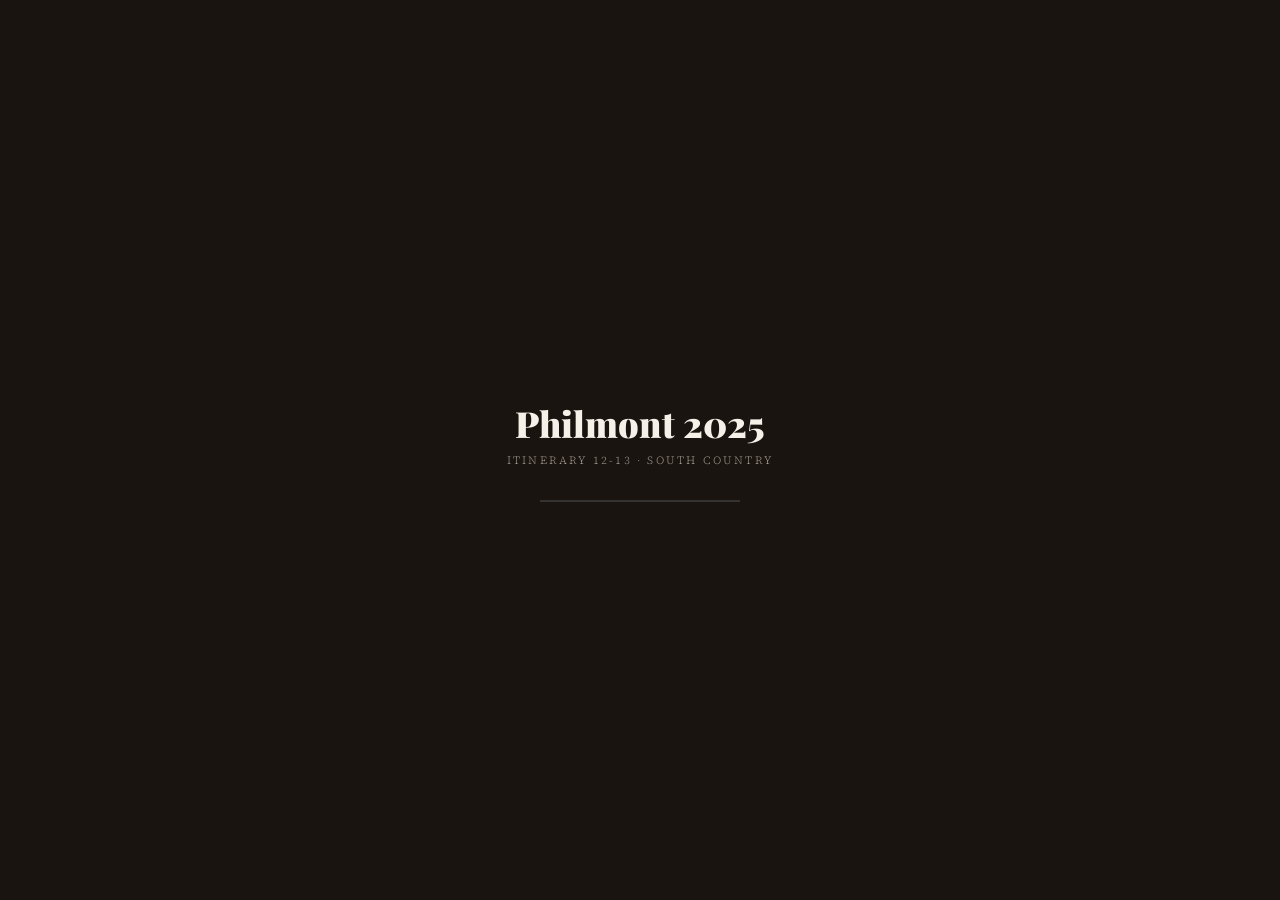
==== index.html @ 760c493a "Add files via upload" ====
<!DOCTYPE html>
<html lang="en">
<head>
  <meta charset="UTF-8">
  <meta name="viewport" content="width=device-width, initial-scale=1.0">
  <title>Philmont 2025 — Itinerary 12-13</title>

  <!-- Mapbox -->
  <link href="https://api.mapbox.com/mapbox-gl-js/v3.3.0/mapbox-gl.css" rel="stylesheet">
  <script src="https://api.mapbox.com/mapbox-gl-js/v3.3.0/mapbox-gl.js"></script>

  <!-- Fonts -->
  <link rel="preconnect" href="https://fonts.googleapis.com">
  <link rel="preconnect" href="https://fonts.gstatic.com" crossorigin>
  <link href="https://fonts.googleapis.com/css2?family=Playfair+Display:wght@400;700;900&family=Source+Serif+4:ital,wght@0,300;0,400;0,600;1,300;1,400&display=swap" rel="stylesheet">

  <!-- Chart.js -->
  <script src="https://cdn.jsdelivr.net/npm/chart.js@4.4.0/dist/chart.umd.min.js"></script>

  <!-- App styles -->
  <link rel="stylesheet" href="style.css">
</head>
<body>

  <!-- Loading screen -->
  <div id="loading">
    <h2>Philmont 2025</h2>
    <p>Itinerary 12-13 · South Country</p>
    <div class="loading-bar"></div>
  </div>

  <!-- Header -->
  <div id="header">
    <div id="header-title">
      <span class="eyebrow">BSA Troop · Philmont Scout Ranch · Cimarron, NM</span>
      <h1>Philmont 2025</h1>
      <span class="sub">Itinerary 12-13 · South Country Rugged</span>
    </div>
    <div id="header-stats">
      <div class="h-stat"><div class="val">59</div><div class="lbl">Miles</div></div>
      <div class="h-stat"><div class="val">12</div><div class="lbl">Days</div></div>
      <div class="h-stat"><div class="val">10,510'</div><div class="lbl">Max Elev</div></div>
      <div class="h-stat"><div class="val">13</div><div class="lbl">Scouts</div></div>
    </div>
    <div id="header-controls">
      <button class="ctrl-btn" id="btn-overview" onclick="flyToOverview()">Overview</button>
      <button class="ctrl-btn active" id="btn-terrain" onclick="toggleTerrain()">3D Terrain</button>
      <button class="ctrl-btn" id="btn-satellite" onclick="toggleSatellite()">Satellite</button>
    </div>
  </div>

  <!-- Main layout -->
  <div id="main">

    <!-- Sidebar -->
    <div id="sidebar">
      <div id="sidebar-top">
        <div id="sidebar-label">Select a day to explore</div>
      </div>
      <div id="day-list"></div>
      <div id="day-detail">
        <div id="day-detail-placeholder">
          <div class="placeholder-icon">🏔</div>
          <div class="placeholder-title">South Country Rugged</div>
          <div class="placeholder-body">Select a day from the list above to read the story of that leg of the trek, view photos, and replay the hike on the map.</div>
        </div>
      </div>
    </div>

    <!-- Map + Elevation -->
    <div id="map-area">
      <div id="map"></div>

      <!-- Animation progress bar -->
      <div id="anim-bar">
        <span id="anim-label">Animating Day 1...</span>
        <button id="anim-stop-btn" onclick="stopAnimation()">Stop</button>
      </div>

      <!-- Elevation strip -->
      <div id="elevation-strip">
        <div id="elev-label">Elevation Profile — Full Trek</div>
        <canvas id="elev-chart"></canvas>
      </div>
    </div>

  </div><!-- /main -->

  <!-- Photo Modal -->
  <div id="photo-modal">
    <div id="photo-modal-inner">
      <button id="modal-close" onclick="closeModal()">×</button>
      <img id="modal-img" src="" alt="">
      <div id="modal-info">
        <div id="modal-title"></div>
        <div id="modal-caption"></div>
        <div id="modal-meta"></div>
      </div>
    </div>
  </div>

  <!-- Data (JS module avoids fetch/CORS issues when opening locally) -->
  <script src="data.js"></script>

  <!-- App logic -->
  <script src="app.js"></script>

</body>
</html>
---- style.css ----
/* ═══════════════════════════════════════════════
   PHILMONT 2025 — style.css
   ═══════════════════════════════════════════════ */

/* ── DESIGN TOKENS ── */
:root {
  --ink:           #1a1410;
  --parchment:     #f5f0e8;
  --parchment-dark:#ede6d6;
  --rust:          #8b3a1a;
  --rust-light:    #c4622d;
  --pine:          #2d4a2d;
  --pine-light:    #4a7c4a;
  --gold:          #c9972a;
  --gold-light:    #e8c46a;
  --stone:         #7a7065;
  --stone-light:   #a89f94;
  --sky:           #4a7fa5;
  --sidebar-w:     340px;
  --elev-h:        110px;
}

/* ── RESET ── */
*, *::before, *::after { box-sizing: border-box; margin: 0; padding: 0; }

body {
  font-family: 'Source Serif 4', Georgia, serif;
  background: var(--ink);
  color: var(--ink);
  height: 100vh;
  overflow: hidden;
  display: flex;
  flex-direction: column;
}

/* ══════════════════════════════════════
   LOADING SCREEN
══════════════════════════════════════ */
#loading {
  position: fixed;
  inset: 0;
  background: var(--ink);
  z-index: 9999;
  display: flex;
  flex-direction: column;
  align-items: center;
  justify-content: center;
  transition: opacity 0.8s ease;
}

#loading.fade-out { opacity: 0; pointer-events: none; }

#loading h2 {
  font-family: 'Playfair Display', serif;
  font-size: 36px;
  color: var(--parchment);
  font-weight: 900;
  margin-bottom: 6px;
}

#loading p {
  font-size: 11px;
  color: var(--stone-light);
  letter-spacing: 0.2em;
  text-transform: uppercase;
  font-weight: 300;
  margin-bottom: 32px;
}

.loading-bar {
  width: 200px;
  height: 2px;
  background: #333;
  position: relative;
  overflow: hidden;
}

.loading-bar::after {
  content: '';
  position: absolute;
  left: -60%;
  top: 0;
  width: 60%;
  height: 100%;
  background: var(--rust-light);
  animation: loadpulse 1.2s ease-in-out infinite;
}

@keyframes loadpulse {
  to { left: 100%; }
}

/* ══════════════════════════════════════
   HEADER
══════════════════════════════════════ */
#header {
  background: var(--ink);
  color: var(--parchment);
  padding: 10px 20px;
  display: flex;
  align-items: center;
  justify-content: space-between;
  flex-shrink: 0;
  border-bottom: 2px solid var(--rust);
  z-index: 100;
  position: relative;
}

#header-title {
  display: flex;
  flex-direction: column;
  line-height: 1;
}

#header-title .eyebrow {
  font-size: 9px;
  letter-spacing: 0.25em;
  text-transform: uppercase;
  color: var(--gold);
  font-family: 'Source Serif 4', serif;
  font-weight: 300;
  margin-bottom: 3px;
}

#header-title h1 {
  font-family: 'Playfair Display', serif;
  font-size: 22px;
  font-weight: 900;
  letter-spacing: 0.02em;
  color: var(--parchment);
}

#header-title .sub {
  font-size: 10px;
  color: var(--stone-light);
  letter-spacing: 0.12em;
  text-transform: uppercase;
  margin-top: 2px;
  font-weight: 300;
}

#header-stats {
  display: flex;
  gap: 24px;
}

.h-stat { text-align: center; }

.h-stat .val {
  font-family: 'Playfair Display', serif;
  font-size: 18px;
  font-weight: 700;
  color: var(--gold-light);
  line-height: 1;
}

.h-stat .lbl {
  font-size: 8px;
  letter-spacing: 0.15em;
  text-transform: uppercase;
  color: var(--stone-light);
  margin-top: 2px;
}

#header-controls {
  display: flex;
  gap: 10px;
  align-items: center;
}

/* ── Shared button style ── */
.ctrl-btn {
  background: transparent;
  border: 1px solid var(--stone);
  color: var(--parchment);
  padding: 6px 14px;
  font-family: 'Source Serif 4', serif;
  font-size: 11px;
  letter-spacing: 0.1em;
  text-transform: uppercase;
  cursor: pointer;
  transition: all 0.2s;
}

.ctrl-btn:hover {
  border-color: var(--gold);
  color: var(--gold-light);
}

.ctrl-btn.active {
  background: var(--rust);
  border-color: var(--rust);
  color: var(--parchment);
}

/* ══════════════════════════════════════
   MAIN LAYOUT
══════════════════════════════════════ */
#main {
  display: flex;
  flex: 1;
  overflow: hidden;
  position: relative;
}

/* ══════════════════════════════════════
   SIDEBAR
══════════════════════════════════════ */
#sidebar {
  width: var(--sidebar-w);
  background: var(--parchment);
  display: flex;
  flex-direction: column;
  flex-shrink: 0;
  overflow: hidden;
  border-right: 1px solid #c8bfb0;
  position: relative;
  z-index: 10;
}

#sidebar-top {
  background: var(--ink);
  padding: 12px 0 0;
  flex-shrink: 0;
}

#sidebar-label {
  font-size: 8px;
  letter-spacing: 0.2em;
  text-transform: uppercase;
  color: var(--stone-light);
  padding: 0 16px 8px;
  font-weight: 300;
}

/* ── Day list ── */
#day-list {
  overflow-y: auto;
  flex-shrink: 0;
  max-height: 240px;
  background: var(--ink);
  border-bottom: 2px solid var(--rust);
}

#day-list::-webkit-scrollbar       { width: 4px; }
#day-list::-webkit-scrollbar-track { background: var(--ink); }
#day-list::-webkit-scrollbar-thumb { background: var(--stone); border-radius: 2px; }

.day-item {
  display: flex;
  align-items: center;
  padding: 7px 12px;
  cursor: pointer;
  border-bottom: 1px solid rgba(255,255,255,0.05);
  transition: background 0.15s;
  gap: 10px;
}

.day-item:hover  { background: rgba(255,255,255,0.05); }

.day-item.active {
  background: rgba(139,58,26,0.25);
  border-left: 3px solid var(--rust-light);
}

.day-item.active .day-num { color: var(--gold-light); }

.day-num {
  font-family: 'Playfair Display', serif;
  font-size: 13px;
  font-weight: 700;
  color: var(--stone-light);
  min-width: 28px;
  line-height: 1;
}

.day-info  { flex: 1; min-width: 0; }

.day-camp {
  font-size: 11px;
  font-weight: 600;
  color: var(--parchment);
  white-space: nowrap;
  overflow: hidden;
  text-overflow: ellipsis;
  letter-spacing: 0.03em;
  text-transform: uppercase;
  font-family: 'Source Serif 4', serif;
}

.day-meta {
  font-size: 9px;
  color: var(--stone-light);
  margin-top: 1px;
  font-weight: 300;
  letter-spacing: 0.05em;
}

.day-play-btn {
  background: transparent;
  border: 1px solid var(--stone);
  color: var(--stone-light);
  width: 24px;
  height: 24px;
  border-radius: 50%;
  cursor: pointer;
  font-size: 8px;
  display: flex;
  align-items: center;
  justify-content: center;
  flex-shrink: 0;
  transition: all 0.2s;
}

.day-play-btn:hover,
.day-play-btn.playing {
  border-color: var(--rust-light);
  color: var(--rust-light);
  background: rgba(139,58,26,0.2);
}

/* ── Day detail panel ── */
#day-detail {
  flex: 1;
  overflow-y: auto;
  padding: 20px 18px;
  background: var(--parchment);
}

#day-detail::-webkit-scrollbar       { width: 4px; }
#day-detail::-webkit-scrollbar-track { background: var(--parchment-dark); }
#day-detail::-webkit-scrollbar-thumb { background: var(--stone-light); border-radius: 2px; }

/* Placeholder state */
#day-detail-placeholder {
  text-align: center;
  padding: 40px 20px;
  color: var(--stone);
}

.placeholder-icon  { font-size: 28px; margin-bottom: 12px; }

.placeholder-title {
  font-family: 'Playfair Display', serif;
  font-size: 16px;
  color: var(--ink);
  margin-bottom: 8px;
}

.placeholder-body {
  font-size: 11px;
  line-height: 1.7;
  font-weight: 300;
  font-style: italic;
}

/* Detail content elements */
#detail-day-label {
  font-size: 8px;
  letter-spacing: 0.25em;
  text-transform: uppercase;
  color: var(--stone);
  margin-bottom: 4px;
  font-weight: 300;
}

#detail-camp-name {
  font-family: 'Playfair Display', serif;
  font-size: 22px;
  font-weight: 900;
  color: var(--ink);
  line-height: 1.1;
  margin-bottom: 4px;
}

#detail-route {
  font-size: 10px;
  color: var(--stone);
  letter-spacing: 0.08em;
  margin-bottom: 14px;
  text-transform: uppercase;
  font-weight: 300;
}

.detail-stats-row {
  display: flex;
  gap: 0;
  margin-bottom: 16px;
  border: 1px solid #c8bfb0;
}

.d-stat {
  flex: 1;
  padding: 8px 10px;
  text-align: center;
  border-right: 1px solid #c8bfb0;
}

.d-stat:last-child { border-right: none; }

.d-stat .dv {
  font-family: 'Playfair Display', serif;
  font-size: 15px;
  font-weight: 700;
  color: var(--rust);
  line-height: 1;
}

.d-stat .dl {
  font-size: 8px;
  letter-spacing: 0.12em;
  text-transform: uppercase;
  color: var(--stone);
  margin-top: 2px;
  font-weight: 300;
}

.detail-divider {
  border: none;
  border-top: 1px solid #c8bfb0;
  margin: 14px 0;
}

#detail-features { margin-bottom: 14px; }

.feature-tag {
  display: inline-block;
  background: var(--pine);
  color: #c8dfc8;
  font-size: 9px;
  letter-spacing: 0.08em;
  text-transform: uppercase;
  padding: 3px 8px;
  margin: 2px 3px 2px 0;
  font-weight: 300;
}

#detail-narrative {
  font-size: 13px;
  line-height: 1.75;
  color: #2a2318;
  font-style: italic;
  font-weight: 300;
  border-left: 3px solid var(--rust-light);
  padding-left: 14px;
  margin-bottom: 16px;
}

#detail-photos-label {
  font-size: 8px;
  letter-spacing: 0.2em;
  text-transform: uppercase;
  color: var(--stone);
  margin-bottom: 8px;
  font-weight: 300;
}

#detail-photo-grid {
  display: grid;
  grid-template-columns: repeat(3, 1fr);
  gap: 4px;
}

.photo-thumb {
  aspect-ratio: 1;
  background: var(--parchment-dark);
  border: 1px solid #c8bfb0;
  cursor: pointer;
  overflow: hidden;
  position: relative;
  transition: opacity 0.2s;
}

.photo-thumb:hover { opacity: 0.85; }

.photo-thumb img {
  width: 100%;
  height: 100%;
  object-fit: cover;
}

.photo-thumb-empty {
  display: flex;
  align-items: center;
  justify-content: center;
  font-size: 18px;
  color: var(--stone-light);
  width: 100%;
  height: 100%;
}

.detail-animate-btn {
  width: 100%;
  text-align: center;
  padding: 10px;
  margin-top: 16px;
}

/* ══════════════════════════════════════
   MAP AREA
══════════════════════════════════════ */
#map-area {
  flex: 1;
  display: flex;
  flex-direction: column;
  position: relative;
  overflow: hidden;
}

#map { flex: 1; position: relative; }

/* ── Animation progress bar ── */
#anim-bar {
  display: none;
  position: absolute;
  bottom: calc(var(--elev-h) + 10px);
  left: 50%;
  transform: translateX(-50%);
  background: rgba(26,20,16,0.9);
  border: 1px solid var(--stone);
  padding: 8px 16px;
  color: var(--parchment);
  font-size: 11px;
  font-family: 'Source Serif 4', serif;
  letter-spacing: 0.1em;
  z-index: 50;
  gap: 12px;
  align-items: center;
  min-width: 220px;
  justify-content: space-between;
}

#anim-bar.visible { display: flex; }

#anim-stop-btn {
  background: var(--rust);
  border: none;
  color: var(--parchment);
  padding: 4px 10px;
  font-size: 9px;
  letter-spacing: 0.1em;
  text-transform: uppercase;
  cursor: pointer;
  font-family: 'Source Serif 4', serif;
}

/* ── Elevation strip ── */
#elevation-strip {
  height: var(--elev-h);
  background: var(--ink);
  flex-shrink: 0;
  padding: 8px 16px 10px;
  position: relative;
  border-top: 1px solid #333;
}

#elev-label {
  font-size: 8px;
  letter-spacing: 0.2em;
  text-transform: uppercase;
  color: var(--stone-light);
  margin-bottom: 4px;
  font-weight: 300;
  font-family: 'Source Serif 4', serif;
}

#elevation-strip canvas {
  width: 100% !important;
  height: 72px !important;
}

/* ══════════════════════════════════════
   PHOTO MODAL
══════════════════════════════════════ */
#photo-modal {
  display: none;
  position: fixed;
  inset: 0;
  background: rgba(10,8,6,0.92);
  z-index: 1000;
  align-items: center;
  justify-content: center;
}

#photo-modal.open { display: flex; }

#photo-modal-inner {
  background: var(--ink);
  border: 1px solid var(--stone);
  max-width: 700px;
  width: 90%;
  max-height: 85vh;
  display: flex;
  flex-direction: column;
  overflow: hidden;
  position: relative;
}

#modal-img {
  width: 100%;
  max-height: 480px;
  object-fit: contain;
  background: #000;
}

#modal-info {
  padding: 16px 20px;
  border-top: 1px solid #333;
}

#modal-title {
  font-family: 'Playfair Display', serif;
  font-size: 18px;
  color: var(--parchment);
  margin-bottom: 4px;
}

#modal-caption {
  font-size: 13px;
  color: var(--stone-light);
  font-style: italic;
  line-height: 1.6;
  font-weight: 300;
}

#modal-meta {
  font-size: 9px;
  color: var(--stone);
  letter-spacing: 0.12em;
  text-transform: uppercase;
  margin-top: 10px;
  font-weight: 300;
}

#modal-close {
  background: transparent;
  border: none;
  color: var(--stone-light);
  font-size: 22px;
  cursor: pointer;
  position: absolute;
  top: 16px;
  right: 20px;
  line-height: 1;
}

#modal-close:hover { color: var(--parchment); }

/* ══════════════════════════════════════
   MAPBOX OVERRIDES
══════════════════════════════════════ */
.mapboxgl-ctrl-logo    { display: none !important; }
.mapboxgl-ctrl-attrib  { font-size: 8px !important; opacity: 0.5; }

.camp-popup .mapboxgl-popup-content {
  background: var(--ink);
  color: var(--parchment);
  border: 1px solid var(--stone);
  padding: 10px 14px;
  border-radius: 0;
  font-family: 'Source Serif 4', serif;
  min-width: 140px;
}

.camp-popup .mapboxgl-popup-tip { border-top-color: var(--stone) !important; }

.popup-day {
  font-size: 9px;
  color: var(--gold);
  letter-spacing: 0.15em;
  text-transform: uppercase;
  margin-bottom: 3px;
  font-weight: 300;
}

.popup-name {
  font-family: 'Playfair Display', serif;
  font-size: 14px;
  font-weight: 700;
  color: var(--parchment);
}

.popup-miles {
  font-size: 10px;
  color: var(--stone-light);
  margin-top: 3px;
  font-weight: 300;
}
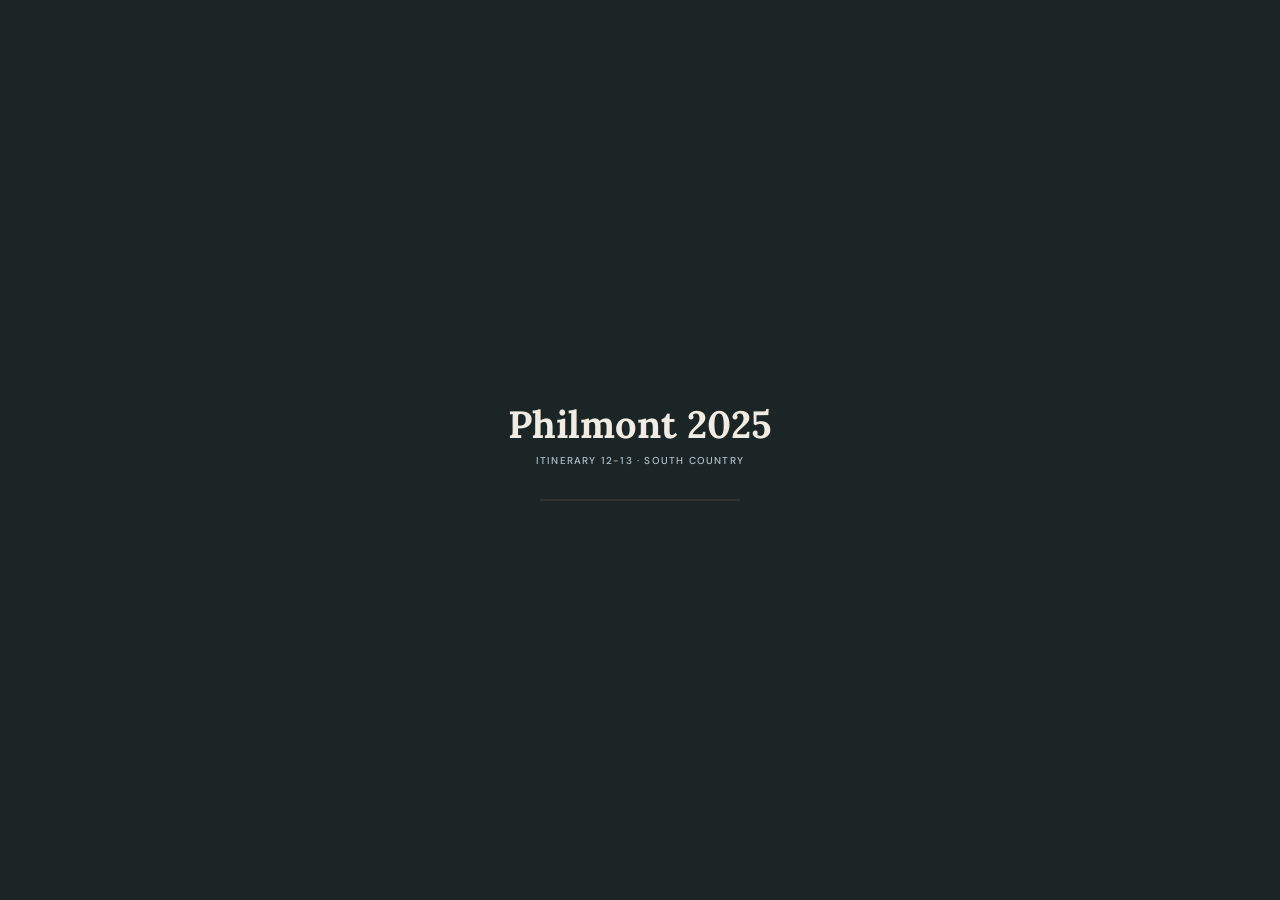
==== commit 89fb6616: "#  Please enter the commit message for your changes. Lines starting  #  with '' will be ignored, and" ====
--- a/index.html
+++ b/index.html
@@ -12,7 +12,7 @@
   <!-- Fonts -->
   <link rel="preconnect" href="https://fonts.googleapis.com">
   <link rel="preconnect" href="https://fonts.gstatic.com" crossorigin>
-  <link href="https://fonts.googleapis.com/css2?family=Playfair+Display:wght@400;700;900&family=Source+Serif+4:ital,wght@0,300;0,400;0,600;1,300;1,400&display=swap" rel="stylesheet">
+  <link href="https://fonts.googleapis.com/css2?family=Lora:ital,wght@0,400;0,600;0,700;1,400;1,600&family=DM+Sans:wght@300;400;500;600&display=swap" rel="stylesheet">
 
   <!-- Chart.js -->
   <script src="https://cdn.jsdelivr.net/npm/chart.js@4.4.0/dist/chart.umd.min.js"></script>
@@ -32,20 +32,19 @@
   <!-- Header -->
   <div id="header">
     <div id="header-title">
-      <span class="eyebrow">BSA Troop · Philmont Scout Ranch · Cimarron, NM</span>
-      <h1>Philmont 2025</h1>
-      <span class="sub">Itinerary 12-13 · South Country Rugged</span>
+     <h1>Philmont 2025</h1>
+      <span class="sub">Troop 169 · Philmont Scout Ranch · Cimarron, NM</span>
     </div>
     <div id="header-stats">
-      <div class="h-stat"><div class="val">59</div><div class="lbl">Miles</div></div>
+      <div class="h-stat"><div class="val">Itinerary 12-13</div><div class="lbl">COPE and Climbing Trek</div></div>
+      <div class="h-stat"><div class="val">65</div><div class="lbl">Miles</div></div>
       <div class="h-stat"><div class="val">12</div><div class="lbl">Days</div></div>
-      <div class="h-stat"><div class="val">10,510'</div><div class="lbl">Max Elev</div></div>
-      <div class="h-stat"><div class="val">13</div><div class="lbl">Scouts</div></div>
+      <div class="h-stat"><div class="val">11,742'</div><div class="lbl">Max Elev</div></div>
     </div>
     <div id="header-controls">
       <button class="ctrl-btn" id="btn-overview" onclick="flyToOverview()">Overview</button>
       <button class="ctrl-btn active" id="btn-terrain" onclick="toggleTerrain()">3D Terrain</button>
-      <button class="ctrl-btn" id="btn-satellite" onclick="toggleSatellite()">Satellite</button>
+      <button class="ctrl-btn" id="btn-satellite" onclick="toggleSatellite()">Topo</button>
     </div>
   </div>
 
@@ -74,7 +73,8 @@
       <!-- Animation progress bar -->
       <div id="anim-bar">
         <span id="anim-label">Animating Day 1...</span>
-        <button id="anim-stop-btn" onclick="stopAnimation()">Stop</button>
+        <button id="anim-stop-btn" onclick="pauseAnimation()">⏸ Pause</button>
+        <button id="anim-end-btn" onclick="stopAnimation()">■ Stop</button>
       </div>
 
       <!-- Elevation strip -->
@@ -90,17 +90,21 @@
   <div id="photo-modal">
     <div id="photo-modal-inner">
       <button id="modal-close" onclick="closeModal()">×</button>
+      <button id="modal-prev" onclick="modalNav(-1)">&#8249;</button>
+      <button id="modal-next" onclick="modalNav(1)">&#8250;</button>
       <img id="modal-img" src="" alt="">
       <div id="modal-info">
         <div id="modal-title"></div>
         <div id="modal-caption"></div>
         <div id="modal-meta"></div>
+        <div id="modal-counter"></div>
       </div>
     </div>
   </div>
 
   <!-- Data (JS module avoids fetch/CORS issues when opening locally) -->
   <script src="data.js"></script>
+  <script src="photos.js"></script>
 
   <!-- App logic -->
   <script src="app.js"></script>
--- a/style.css
+++ b/style.css
@@ -4,29 +4,48 @@
 
 /* ── DESIGN TOKENS ── */
 :root {
-  --ink:           #1a1410;
-  --parchment:     #f5f0e8;
-  --parchment-dark:#ede6d6;
-  --rust:          #8b3a1a;
-  --rust-light:    #c4622d;
-  --pine:          #2d4a2d;
-  --pine-light:    #4a7c4a;
-  --gold:          #c9972a;
-  --gold-light:    #e8c46a;
-  --stone:         #7a7065;
-  --stone-light:   #a89f94;
-  --sky:           #4a7fa5;
-  --sidebar-w:     340px;
-  --elev-h:        110px;
+  /* Backgrounds — dark slate with blue-green cast */
+  --ink:            #1c2526;
+  --surface:        #232e30;
+  --surface-raised: #2a373a;
+
+  /* Text */
+  --cream:          #f0ece3;
+  --cream-muted:    #c8c2b8;
+
+  /* Accent — outdoors orange */
+  --orange:         #e8640a;
+  --orange-light:   #f07c30;
+
+  /* Secondary — teal */
+  --teal:           #3a7a72;
+  --teal-light:     #56a89c;
+
+  /* Muted / UI chrome */
+  --stone:          #7a9099;
+  --stone-light:    #b0c4ca;
+
+  /* Legacy aliases — keeps old references working during transition */
+  --parchment:      var(--cream);
+  --parchment-dark: #d8d3c8;
+  --rust:           #b84a14;
+  --rust-light:     var(--orange);
+  --pine:           var(--teal);
+  --pine-light:     var(--teal-light);
+  --gold:           var(--orange);
+  --gold-light:     var(--orange-light);
+
+  --sidebar-w:      360px;
+  --elev-h:         110px;
 }
 
 /* ── RESET ── */
 *, *::before, *::after { box-sizing: border-box; margin: 0; padding: 0; }
 
 body {
-  font-family: 'Source Serif 4', Georgia, serif;
+  font-family: 'DM Sans', system-ui, sans-serif;
   background: var(--ink);
-  color: var(--ink);
+  color: var(--cream);
   height: 100vh;
   overflow: hidden;
   display: flex;
@@ -51,19 +70,19 @@
 #loading.fade-out { opacity: 0; pointer-events: none; }
 
 #loading h2 {
-  font-family: 'Playfair Display', serif;
-  font-size: 36px;
-  color: var(--parchment);
-  font-weight: 900;
+  font-family: 'Lora', serif;
+  font-size: 38px;
+  color: var(--cream);
+  font-weight: 700;
   margin-bottom: 6px;
 }
 
 #loading p {
-  font-size: 11px;
-  color: var(--stone-light);
-  letter-spacing: 0.2em;
-  text-transform: uppercase;
-  font-weight: 300;
+  font-size: 10px;
+  color: var(--stone-light);
+  letter-spacing: 0.12em;
+  text-transform: uppercase;
+  font-weight: 500;
   margin-bottom: 32px;
 }
 
@@ -94,14 +113,14 @@
    HEADER
 ══════════════════════════════════════ */
 #header {
-  background: var(--ink);
-  color: var(--parchment);
+  background: var(--surface);
+  color: var(--cream);
   padding: 10px 20px;
   display: flex;
   align-items: center;
   justify-content: space-between;
   flex-shrink: 0;
-  border-bottom: 2px solid var(--rust);
+  border-bottom: 2px solid var(--orange);
   z-index: 100;
   position: relative;
 }
@@ -112,22 +131,25 @@
   line-height: 1;
 }
 
-#header-title .eyebrow {
-  font-size: 9px;
-  letter-spacing: 0.25em;
+/* #header-title .eyebrow {
+  font-size: 10px;
+  letter-spacing: 0.2em;
   text-transform: uppercase;
   color: var(--gold);
-  font-family: 'Source Serif 4', serif;
+  font-family: 'DM Sans', sans-serif;
   font-weight: 300;
   margin-bottom: 3px;
-}
+  display:inline;
+}*/
 
 #header-title h1 {
-  font-family: 'Playfair Display', serif;
-  font-size: 22px;
+  font-family: 'Lora', serif;
+  font-size: 24px;
   font-weight: 900;
   letter-spacing: 0.02em;
   color: var(--parchment);
+  margin:8px 0;
+
 }
 
 #header-title .sub {
@@ -135,31 +157,33 @@
   color: var(--stone-light);
   letter-spacing: 0.12em;
   text-transform: uppercase;
+  margin-bottom: 2px;
+  font-weight: 500;
+}
+
+#header-stats {
+  display: flex;
+  gap: 24px;
+}
+
+.h-stat { text-align: center; }
+
+.h-stat .val {
+  font-family: 'Lora', serif;
+  font-size: 20px;
+  font-weight: 600;
+  color: var(--orange-light);
+  line-height: 1;
+  margin: 6px 0;
+}
+
+.h-stat .lbl {
+  font-size: 10px;
+  letter-spacing: 0.12em;
+  text-transform: uppercase;
+  color: var(--stone-light);
   margin-top: 2px;
-  font-weight: 300;
-}
-
-#header-stats {
-  display: flex;
-  gap: 24px;
-}
-
-.h-stat { text-align: center; }
-
-.h-stat .val {
-  font-family: 'Playfair Display', serif;
-  font-size: 18px;
-  font-weight: 700;
-  color: var(--gold-light);
-  line-height: 1;
-}
-
-.h-stat .lbl {
-  font-size: 8px;
-  letter-spacing: 0.15em;
-  text-transform: uppercase;
-  color: var(--stone-light);
-  margin-top: 2px;
+  font-weight: 500;
 }
 
 #header-controls {
@@ -172,25 +196,27 @@
 .ctrl-btn {
   background: transparent;
   border: 1px solid var(--stone);
-  color: var(--parchment);
-  padding: 6px 14px;
-  font-family: 'Source Serif 4', serif;
+  color: var(--cream-muted);
+  padding: 6px 16px;
+  font-family: 'DM Sans', sans-serif;
   font-size: 11px;
-  letter-spacing: 0.1em;
+  font-weight: 500;
+  letter-spacing: 0.08em;
   text-transform: uppercase;
   cursor: pointer;
   transition: all 0.2s;
+  border-radius: 3px;
 }
 
 .ctrl-btn:hover {
-  border-color: var(--gold);
-  color: var(--gold-light);
+  border-color: var(--orange);
+  color: var(--orange-light);
 }
 
 .ctrl-btn.active {
-  background: var(--rust);
-  border-color: var(--rust);
-  color: var(--parchment);
+  background: var(--orange);
+  border-color: var(--orange);
+  color: #fff;
 }
 
 /* ══════════════════════════════════════
@@ -208,12 +234,12 @@
 ══════════════════════════════════════ */
 #sidebar {
   width: var(--sidebar-w);
-  background: var(--parchment);
+  background: var(--surface);
   display: flex;
   flex-direction: column;
   flex-shrink: 0;
   overflow: hidden;
-  border-right: 1px solid #c8bfb0;
+  border-right: 1px solid rgba(255,255,255,0.06);
   position: relative;
   z-index: 10;
 }
@@ -225,21 +251,21 @@
 }
 
 #sidebar-label {
-  font-size: 8px;
-  letter-spacing: 0.2em;
+  font-size: 10px;
+  letter-spacing: 0.12em;
   text-transform: uppercase;
   color: var(--stone-light);
   padding: 0 16px 8px;
-  font-weight: 300;
+  font-weight: 500;
 }
 
 /* ── Day list ── */
 #day-list {
   overflow-y: auto;
   flex-shrink: 0;
-  max-height: 240px;
+  max-height: 145px;
   background: var(--ink);
-  border-bottom: 2px solid var(--rust);
+  border-bottom: 2px solid var(--orange);
 }
 
 #day-list::-webkit-scrollbar       { width: 4px; }
@@ -249,7 +275,7 @@
 .day-item {
   display: flex;
   align-items: center;
-  padding: 7px 12px;
+  padding: 5px 10px;
   cursor: pointer;
   border-bottom: 1px solid rgba(255,255,255,0.05);
   transition: background 0.15s;
@@ -259,41 +285,41 @@
 .day-item:hover  { background: rgba(255,255,255,0.05); }
 
 .day-item.active {
-  background: rgba(139,58,26,0.25);
-  border-left: 3px solid var(--rust-light);
+  background: rgba(232,100,10,0.15);
+  border-left: 3px solid var(--orange);
 }
 
 .day-item.active .day-num { color: var(--gold-light); }
 
 .day-num {
-  font-family: 'Playfair Display', serif;
+  font-family: 'Lora', serif;
+  font-size: 15px;
+  font-weight: 700;
+  color: var(--stone-light);
+  min-width: 30px;
+  line-height: 1;
+}
+
+.day-info  { flex: 1; min-width: 0; }
+
+.day-camp {
   font-size: 13px;
-  font-weight: 700;
-  color: var(--stone-light);
-  min-width: 28px;
-  line-height: 1;
-}
-
-.day-info  { flex: 1; min-width: 0; }
-
-.day-camp {
-  font-size: 11px;
   font-weight: 600;
-  color: var(--parchment);
+  color: var(--cream);
   white-space: nowrap;
   overflow: hidden;
   text-overflow: ellipsis;
-  letter-spacing: 0.03em;
-  text-transform: uppercase;
-  font-family: 'Source Serif 4', serif;
+  letter-spacing: 0.02em;
+  font-family: 'DM Sans', sans-serif;
 }
 
 .day-meta {
-  font-size: 9px;
+  font-size: 10px;
   color: var(--stone-light);
   margin-top: 1px;
-  font-weight: 300;
-  letter-spacing: 0.05em;
+  font-weight: 500;
+  letter-spacing: 0.12em;
+  text-transform: uppercase;
 }
 
 .day-play-btn {
@@ -314,9 +340,9 @@
 
 .day-play-btn:hover,
 .day-play-btn.playing {
-  border-color: var(--rust-light);
-  color: var(--rust-light);
-  background: rgba(139,58,26,0.2);
+  border-color: var(--orange);
+  color: var(--orange);
+  background: rgba(232,100,10,0.15);
 }
 
 /* ── Day detail panel ── */
@@ -324,12 +350,13 @@
   flex: 1;
   overflow-y: auto;
   padding: 20px 18px;
-  background: var(--parchment);
+  background: var(--surface);
+  color: var(--cream);
 }
 
 #day-detail::-webkit-scrollbar       { width: 4px; }
-#day-detail::-webkit-scrollbar-track { background: var(--parchment-dark); }
-#day-detail::-webkit-scrollbar-thumb { background: var(--stone-light); border-radius: 2px; }
+#day-detail::-webkit-scrollbar-track { background: var(--ink); }
+#day-detail::-webkit-scrollbar-thumb { background: var(--stone); border-radius: 2px; }
 
 /* Placeholder state */
 #day-detail-placeholder {
@@ -341,9 +368,9 @@
 .placeholder-icon  { font-size: 28px; margin-bottom: 12px; }
 
 .placeholder-title {
-  font-family: 'Playfair Display', serif;
+  font-family: 'Lora', serif;
   font-size: 16px;
-  color: var(--ink);
+  color: var(--cream);
   margin-bottom: 8px;
 }
 
@@ -356,103 +383,105 @@
 
 /* Detail content elements */
 #detail-day-label {
-  font-size: 8px;
-  letter-spacing: 0.25em;
-  text-transform: uppercase;
-  color: var(--stone);
+  font-size: 10px;
+  letter-spacing: 0.12em;
+  text-transform: uppercase;
+  color: var(--orange);
   margin-bottom: 4px;
-  font-weight: 300;
+  font-weight: 500;
 }
 
 #detail-camp-name {
-  font-family: 'Playfair Display', serif;
-  font-size: 22px;
-  font-weight: 900;
-  color: var(--ink);
+  font-family: 'Lora', serif;
+  font-size: 26px;
+  font-weight: 700;
+  color: var(--cream);
   line-height: 1.1;
   margin-bottom: 4px;
 }
 
 #detail-route {
   font-size: 10px;
-  color: var(--stone);
-  letter-spacing: 0.08em;
+  color: var(--stone-light);
+  letter-spacing: 0.12em;
   margin-bottom: 14px;
   text-transform: uppercase;
-  font-weight: 300;
+  font-weight: 500;
 }
 
 .detail-stats-row {
   display: flex;
   gap: 0;
   margin-bottom: 16px;
-  border: 1px solid #c8bfb0;
+  border: 0px solid #c8bfb0;
 }
 
 .d-stat {
   flex: 1;
   padding: 8px 10px;
   text-align: center;
-  border-right: 1px solid #c8bfb0;
+  border-right: 0px solid #c8bfb0;
 }
 
 .d-stat:last-child { border-right: none; }
 
 .d-stat .dv {
-  font-family: 'Playfair Display', serif;
-  font-size: 15px;
+  font-family: 'Lora', serif;
+  font-size: 20px;
   font-weight: 700;
-  color: var(--rust);
+  color: var(--orange-light);
   line-height: 1;
 }
 
 .d-stat .dl {
-  font-size: 8px;
-  letter-spacing: 0.12em;
-  text-transform: uppercase;
-  color: var(--stone);
-  margin-top: 2px;
-  font-weight: 300;
+  font-size: 10px;
+  letter-spacing: 0.12em;
+  text-transform: uppercase;
+  color: var(--stone-light);
+  margin-top: 6px;
+  font-weight: 500;
 }
 
 .detail-divider {
   border: none;
-  border-top: 1px solid #c8bfb0;
-  margin: 14px 0;
+  border-top: 1px solid rgba(255,255,255,0.08);
+  margin: 16px 0;
 }
 
 #detail-features { margin-bottom: 14px; }
 
 .feature-tag {
   display: inline-block;
-  background: var(--pine);
-  color: #c8dfc8;
-  font-size: 9px;
-  letter-spacing: 0.08em;
-  text-transform: uppercase;
-  padding: 3px 8px;
+  background: rgba(58,122,114,0.25);
+  color: var(--teal-light);
+  border: 1px solid rgba(86,168,156,0.3);
+  font-size: 10px;
+  letter-spacing: 0.06em;
+  text-transform: uppercase;
+  padding: 3px 9px;
+  border-radius: 2px;
   margin: 2px 3px 2px 0;
+  font-weight: 500;
+}
+
+#detail-narrative {
+  font-size: 15px;
+  line-height: 1.5;
+  color: var(--cream-muted);
+  font-style: normal;
   font-weight: 300;
-}
-
-#detail-narrative {
-  font-size: 13px;
-  line-height: 1.75;
-  color: #2a2318;
-  font-style: italic;
-  font-weight: 300;
-  border-left: 3px solid var(--rust-light);
+  border-left: 3px solid var(--orange);
   padding-left: 14px;
   margin-bottom: 16px;
 }
 
 #detail-photos-label {
-  font-size: 8px;
-  letter-spacing: 0.2em;
+  font-size: 9px;
+  letter-spacing: 0.15em;
   text-transform: uppercase;
   color: var(--stone);
   margin-bottom: 8px;
-  font-weight: 300;
+  font-weight: 500;
 }
 
 #detail-photo-grid {
@@ -463,8 +492,8 @@
 
 .photo-thumb {
   aspect-ratio: 1;
-  background: var(--parchment-dark);
-  border: 1px solid #c8bfb0;
+  background: var(--surface-raised);
+  border: 1px solid rgba(255,255,255,0.06);
   cursor: pointer;
   overflow: hidden;
   position: relative;
@@ -516,52 +545,55 @@
   bottom: calc(var(--elev-h) + 10px);
   left: 50%;
   transform: translateX(-50%);
-  background: rgba(26,20,16,0.9);
+  background: rgba(28,37,38,0.95);
   border: 1px solid var(--stone);
+  border-radius: 4px;
   padding: 8px 16px;
-  color: var(--parchment);
-  font-size: 11px;
-  font-family: 'Source Serif 4', serif;
-  letter-spacing: 0.1em;
+  color: var(--cream);
+  font-size: 12px;
+  font-family: 'DM Sans', sans-serif;
+  letter-spacing: 0.06em;
   z-index: 50;
   gap: 12px;
   align-items: center;
-  min-width: 220px;
+  min-width: 240px;
   justify-content: space-between;
 }
 
 #anim-bar.visible { display: flex; }
 
-#anim-stop-btn {
-  background: var(--rust);
+#anim-stop-btn, #anim-end-btn {
   border: none;
-  color: var(--parchment);
-  padding: 4px 10px;
-  font-size: 9px;
-  letter-spacing: 0.1em;
+  color: #fff;
+  padding: 4px 12px;
+  font-size: 10px;
+  font-weight: 500;
+  letter-spacing: 0.06em;
   text-transform: uppercase;
   cursor: pointer;
-  font-family: 'Source Serif 4', serif;
-}
+  font-family: 'DM Sans', sans-serif;
+  border-radius: 3px;
+}
+#anim-stop-btn { background: var(--stone); }
+#anim-end-btn  { background: var(--orange); }
 
 /* ── Elevation strip ── */
 #elevation-strip {
   height: var(--elev-h);
-  background: var(--ink);
+  background: var(--surface);
   flex-shrink: 0;
   padding: 8px 16px 10px;
   position: relative;
-  border-top: 1px solid #333;
+  border-top: 1px solid rgba(255,255,255,0.06);
 }
 
 #elev-label {
-  font-size: 8px;
-  letter-spacing: 0.2em;
-  text-transform: uppercase;
-  color: var(--stone-light);
+  font-size: 9px;
+  letter-spacing: 0.15em;
+  text-transform: uppercase;
+  color: var(--stone);
   margin-bottom: 4px;
-  font-weight: 300;
-  font-family: 'Source Serif 4', serif;
+  font-weight: 500;
 }
 
 #elevation-strip canvas {
@@ -585,11 +617,11 @@
 #photo-modal.open { display: flex; }
 
 #photo-modal-inner {
-  background: var(--ink);
-  border: 1px solid var(--stone);
-  max-width: 700px;
-  width: 90%;
-  max-height: 85vh;
+  background: var(--surface);
+  border: 1px solid rgba(255,255,255,0.1);
+  max-width: 94vw;
+  width: 94vw;
+  max-height: 94vh;
   display: flex;
   flex-direction: column;
   overflow: hidden;
@@ -598,21 +630,23 @@
 
 #modal-img {
   width: 100%;
-  max-height: 480px;
+  flex: 1;
+  min-height: 0;
   object-fit: contain;
   background: #000;
 }
 
 #modal-info {
   padding: 16px 20px;
-  border-top: 1px solid #333;
+  border-top: 1px solid rgba(255,255,255,0.08);
 }
 
 #modal-title {
-  font-family: 'Playfair Display', serif;
-  font-size: 18px;
-  color: var(--parchment);
+  font-family: 'Lora', serif;
+  font-size: 20px;
+  color: var(--cream);
   margin-bottom: 4px;
+  font-weight: 600;
 }
 
 #modal-caption {
@@ -626,10 +660,10 @@
 #modal-meta {
   font-size: 9px;
   color: var(--stone);
-  letter-spacing: 0.12em;
+  letter-spacing: 0.15em;
   text-transform: uppercase;
   margin-top: 10px;
-  font-weight: 300;
+  font-weight: 500;
 }
 
 #modal-close {
@@ -642,27 +676,68 @@
   top: 16px;
   right: 20px;
   line-height: 1;
+  z-index: 2;
 }
 
 #modal-close:hover { color: var(--parchment); }
+
+#modal-prev, #modal-next {
+  display: none;
+  position: absolute;
+  top: 50%;
+  transform: translateY(-50%);
+  background: rgba(10,8,6,0.6);
+  border: 1px solid var(--stone);
+  color: var(--parchment);
+  font-size: 32px;
+  line-height: 1;
+  cursor: pointer;
+  padding: 8px 12px;
+  z-index: 2;
+  align-items: center;
+  justify-content: center;
+  transition: background 0.15s;
+}
+#modal-prev { left: 0; }
+#modal-next { right: 0; }
+#modal-prev:hover, #modal-next:hover { background: rgba(10,8,6,0.9); }
+
+#modal-counter {
+  font-size: 10px;
+  color: var(--stone-light);
+  letter-spacing: 0.12em;
+  text-transform: uppercase;
+  font-weight: 500;
+  margin-top: 6px;
+}
 
 /* ══════════════════════════════════════
    MAPBOX OVERRIDES
 ══════════════════════════════════════ */
 .mapboxgl-ctrl-logo    { display: none !important; }
-.mapboxgl-ctrl-attrib  { font-size: 8px !important; opacity: 0.5; }
+.mapboxgl-ctrl-attrib  { font-size: 9px !important; opacity: 0.5; }
 
 .camp-popup .mapboxgl-popup-content {
   background: var(--ink);
   color: var(--parchment);
-  border: 1px solid var(--stone);
+  border: 1px solid var(--ink);
   padding: 10px 14px;
   border-radius: 0;
-  font-family: 'Source Serif 4', serif;
+  font-family: 'DM Sans', sans-serif;
   min-width: 140px;
 }
 
-.camp-popup .mapboxgl-popup-tip { border-top-color: var(--stone) !important; }
+.camp-popup .mapboxgl-popup-tip { border-top-color: var(--ink) !important; }
+
+.photo-hover-popup .mapboxgl-popup-content {
+  background: var(--ink);
+  border: 1px solid var(--ink);
+  padding: 0;
+  border-radius: 4px;
+  overflow: hidden;
+  pointer-events: none;
+}
+.photo-hover-popup .mapboxgl-popup-tip { border-top-color: var(--ink) !important; }
 
 .popup-day {
   font-size: 9px;
@@ -674,7 +749,7 @@
 }
 
 .popup-name {
-  font-family: 'Playfair Display', serif;
+  font-family: 'Lora', serif;
   font-size: 14px;
   font-weight: 700;
   color: var(--parchment);
